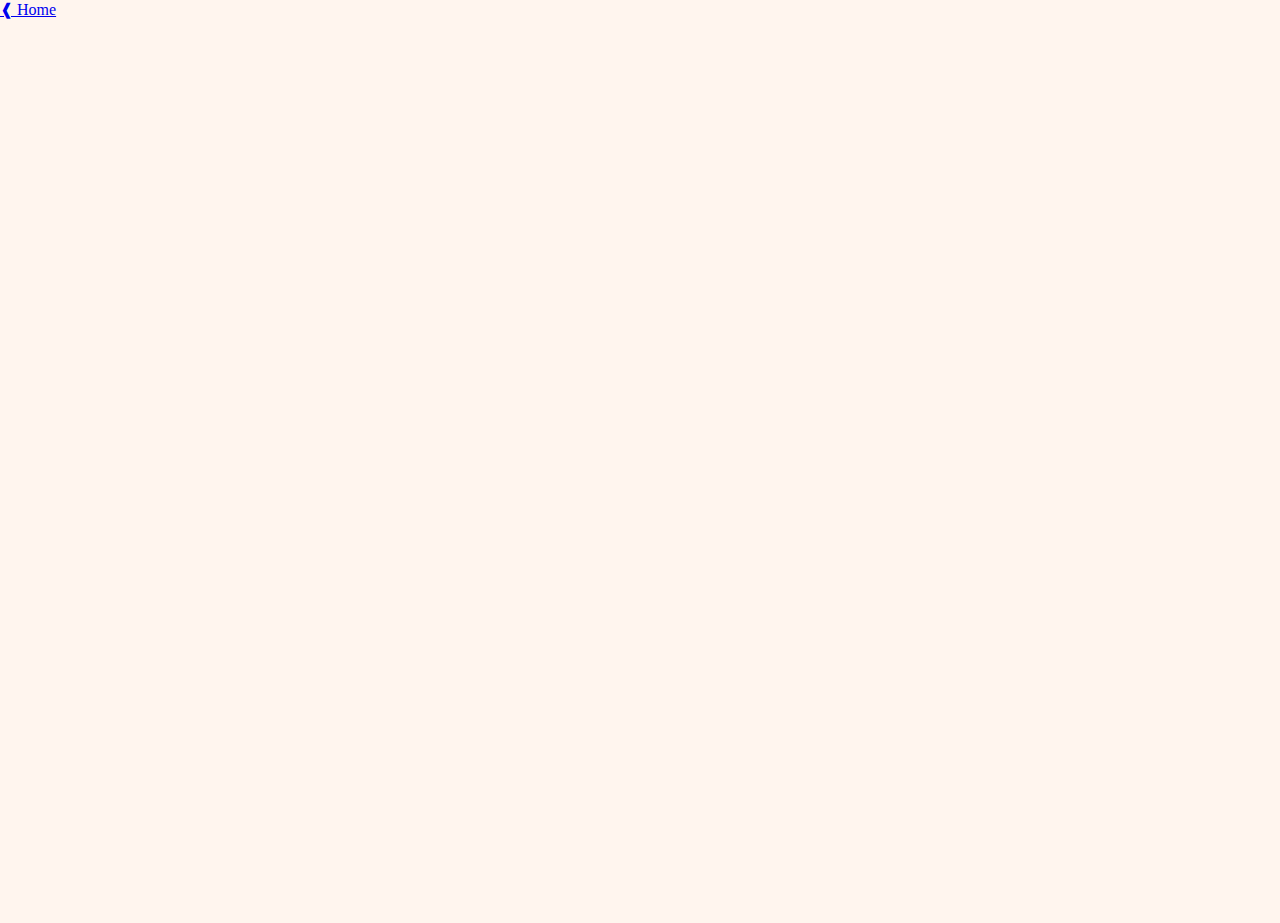
==== about.html @ 3dd08d2a "Add schem.org" ====
<!DOCTYPE html>
<html>
	<head>
		<title>About | Common Floor Contra Dance</title>
		<meta content="utf-8" http-equiv="encoding">
		<meta content="text/html;charset=utf-8" http-equiv="Content-Type">
		<meta name="viewport" content="width=device-width, initial-scale=1">
		<meta name="keywords" content="common floor contra dance about">
		<link rel="icon" type="image/x-icon" href="logo.png">
		<link rel="stylesheet" type="text/css" href="style.css" media="screen"/>
		<link rel="canonical" href="https://www.commonfloorcontra.dance/about" media="screen"/>

<!-- https://schema.pythonanywhere.com/DanceEvent -->
<script type="application/ld+json">
{
	"@context": "http://schema.org/",
	"@type": "DanceEvent",
		"description":"A halloween themed contra dance",
		"endDate":"2022-10-30T22:00:00",
		"inLanguage":"English",
		"location":"Temple Beth El",
		"name":"Portland Contra Dance",
		"organizer":"Common Floor Contra Dnace",
		"performer": {
			"@type": "Person",
			"hasCredential":"Guitar",
			"name":"TBD"
		},
		"performer": {
			"@type": "Person",
			"hasCredential":"Fiddle",
			"name":"TBD"
		},
		"startDate":"2022-10-30T19:00:00",
		"url":"https://www.CommonFloorContra.Dance"
}
</script>
		
	</head>
	<body>
		<div>
			<a href="/">❰ Home</a>
		</div>
		<iframe src="https://docs.google.com/document/d/e/2PACX-1vT2ieV9D_EyVUSk8FZQyKIQRl-1S6trFaN_JcAHJ2_tvftFXiBjEkIhPF_RSrRnKBPZaYIayZRdgzPN/pub?embedded=true"
			frameborder=0 style='height: 100%; width: 100%'>
		</iframe>
	</body>
</html>
---- style.css ----
html {
	width: 100%;
	height: 100%;
}

body {
	overflow: hidden;
	margin: 0px;
	width: 100%;
	height: 100%;
}

@media (prefers-color-scheme: light) {
	body {
		background: SeaShell;
		color: black;
	}
}


@media (prefers-color-scheme: dark) {
	body {
		background: SeaShell;
		color: black;
	}
}

/* @media (prefers-color-scheme: dark) {
	body {
		background: #000;
		color: white;
	}
	a:link {
		color: #00ff00;
		background-color: transparent;
	}
	a:visited {
		color: #00DD00;
		background-color: transparent;
	}
	a:hover {
		color: red;
		background-color: transparent;
		text-decoration: underline;
	}
	a:active {
		color: yellow;
		background-color: transparent;
		text-decoration: underline;
	}
} */
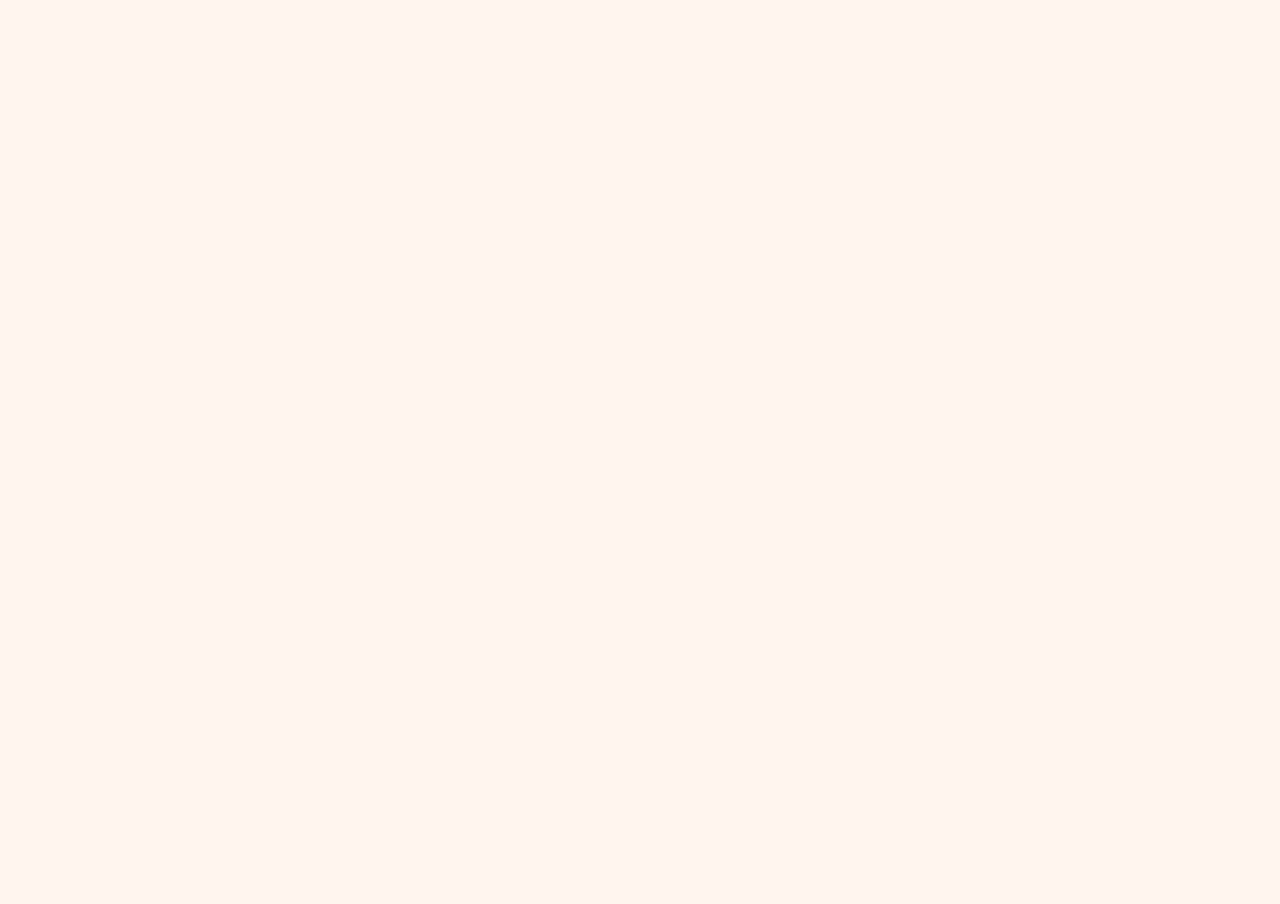
==== commit c2c1e34a: "Move title to gdoc" ====
--- a/about.html
+++ b/about.html
@@ -9,39 +9,11 @@
 		<link rel="icon" type="image/x-icon" href="logo.png">
 		<link rel="stylesheet" type="text/css" href="style.css" media="screen"/>
 		<link rel="canonical" href="https://www.commonfloorcontra.dance/about" media="screen"/>
-
-<!-- https://schema.pythonanywhere.com/DanceEvent -->
-<script type="application/ld+json">
-{
-	"@context": "http://schema.org/",
-	"@type": "DanceEvent",
-		"description":"A halloween themed contra dance",
-		"endDate":"2022-10-30T22:00:00",
-		"inLanguage":"English",
-		"location":"Temple Beth El",
-		"name":"Portland Contra Dance",
-		"organizer":"Common Floor Contra Dnace",
-		"performer": {
-			"@type": "Person",
-			"hasCredential":"Guitar",
-			"name":"TBD"
-		},
-		"performer": {
-			"@type": "Person",
-			"hasCredential":"Fiddle",
-			"name":"TBD"
-		},
-		"startDate":"2022-10-30T19:00:00",
-		"url":"https://www.CommonFloorContra.Dance"
-}
-</script>
 		
+		<script data-goatcounter="https://cfcd.goatcounter.com/count" async src="//gc.zgo.at/count.js"></script>
 	</head>
 	<body>
-		<div>
-			<a href="/">❰ Home</a>
-		</div>
-		<iframe src="https://docs.google.com/document/d/e/2PACX-1vT2ieV9D_EyVUSk8FZQyKIQRl-1S6trFaN_JcAHJ2_tvftFXiBjEkIhPF_RSrRnKBPZaYIayZRdgzPN/pub?embedded=true"
+		<iframe src="https://proxybyregex.azurewebsites.net/api/ProxyByRegex?url=https://docs.google.com/document/d/e/2PACX-1vT2ieV9D_EyVUSk8FZQyKIQRl-1S6trFaN_JcAHJ2_tvftFXiBjEkIhPF_RSrRnKBPZaYIayZRdgzPN/pub?embedded=true"
 			frameborder=0 style='height: 100%; width: 100%'>
 		</iframe>
 	</body>
--- a/style.css
+++ b/style.css
@@ -8,6 +8,15 @@
 	margin: 0px;
 	width: 100%;
 	height: 100%;
+}
+
+.menu {
+	display:flex;
+	flex-wrap:wrap
+}
+
+.menuItem {
+	margin:5px
 }
 
 @media (prefers-color-scheme: light) {
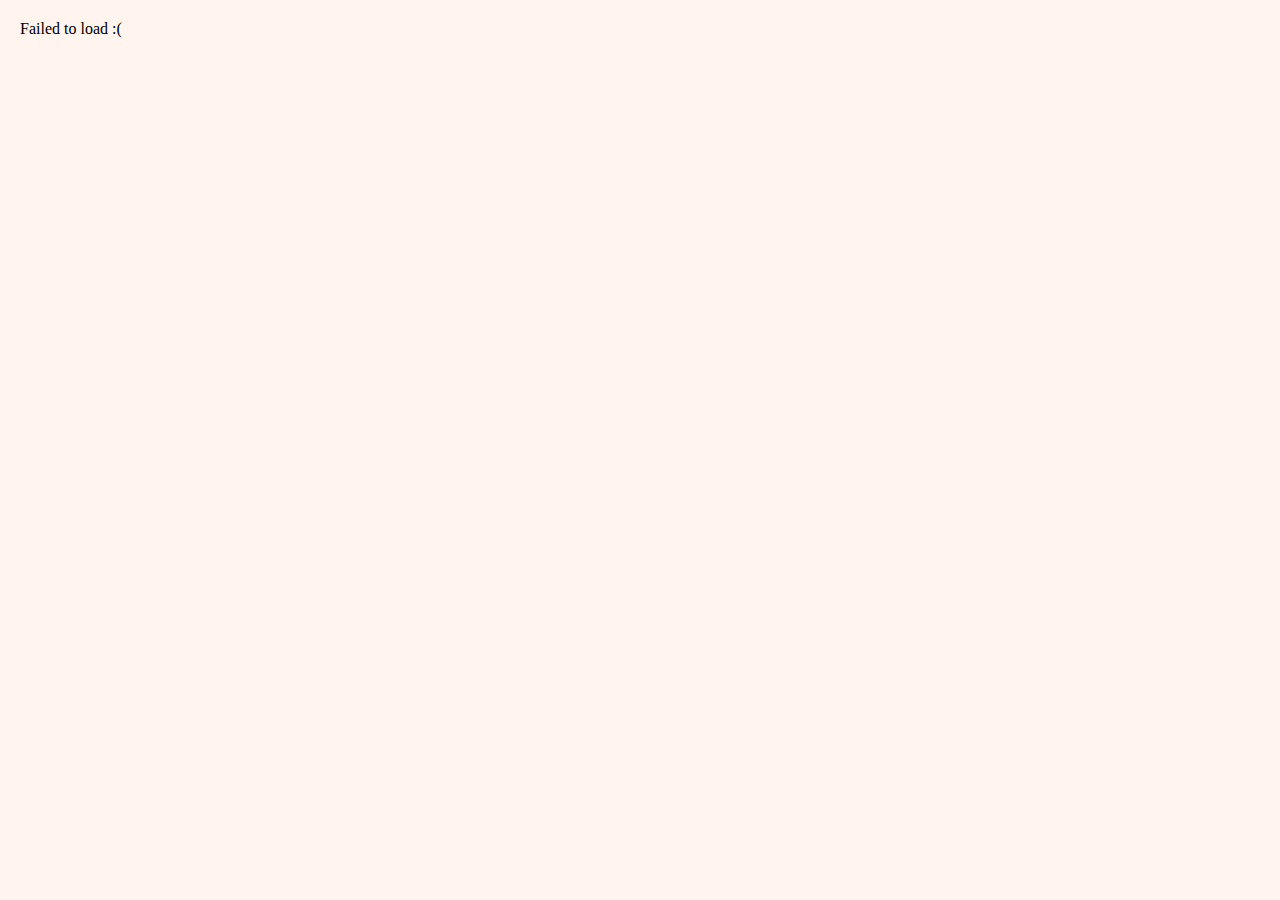
==== commit f0e22441: "Transition other pages to icalProcessor proxy function" ====
--- a/about.html
+++ b/about.html
@@ -13,8 +13,26 @@
 		<script data-goatcounter="https://cfcd.goatcounter.com/count" async src="//gc.zgo.at/count.js"></script>
 	</head>
 	<body>
-		<iframe src="https://proxybyregex.azurewebsites.net/api/ProxyByRegex?url=https://docs.google.com/document/d/e/2PACX-1vT2ieV9D_EyVUSk8FZQyKIQRl-1S6trFaN_JcAHJ2_tvftFXiBjEkIhPF_RSrRnKBPZaYIayZRdgzPN/pub?embedded=true"
-			frameborder=0 style='height: 100%; width: 100%'>
-		</iframe>
+		<div style="padding:20px" data-source="https://icalprocessor.azurewebsites.net/api/Proxy?url=https://docs.google.com/document/d/e/2PACX-1vT2ieV9D_EyVUSk8FZQyKIQRl-1S6trFaN_JcAHJ2_tvftFXiBjEkIhPF_RSrRnKBPZaYIayZRdgzPN/pub?embedded=true">Loading...
+		</div>
+		
+		<script>
+			async function loadIn(element) {
+				try {
+					const response = await fetch(element.dataset.source);
+					if (!response.ok) {
+						throw new Error(`HTTP error! status: ${response.status}`);
+					}
+					const data = await response.text();
+					element.innerHTML = data;
+				} catch (error) {
+					console.error('Error fetching ' + element.dataset.source, error);
+					element.innerHTML = 'Failed to load :(';
+				}
+			}
+
+			const elements = document.querySelectorAll('[data-source]');
+			elements.forEach(element => loadIn(element));
+		</script>
 	</body>
 </html>
--- a/style.css
+++ b/style.css
@@ -4,7 +4,7 @@
 }
 
 body {
-	overflow: hidden;
+	//overflow: hidden;
 	margin: 0px;
 	width: 100%;
 	height: 100%;
